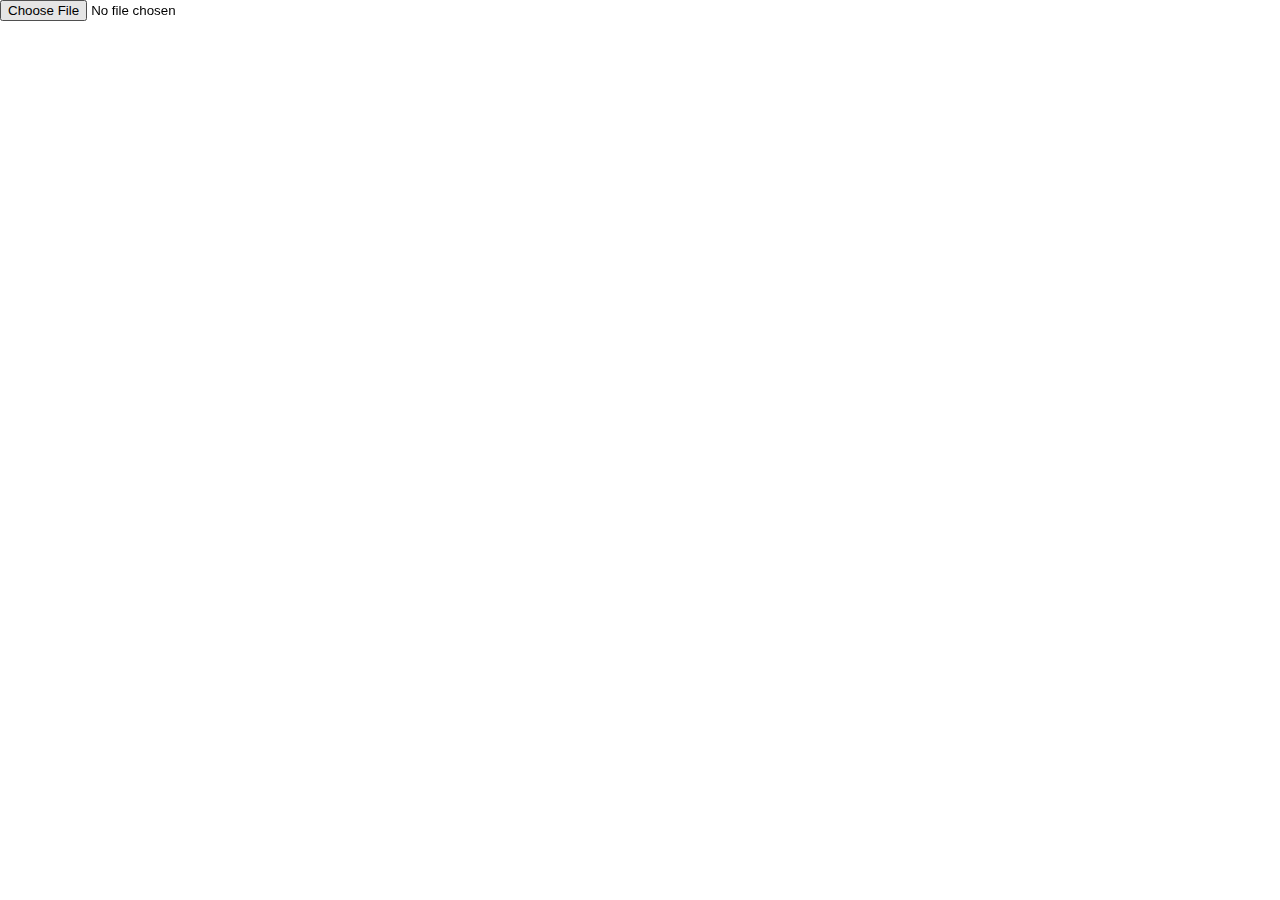
==== obj_viewer/index.html @ 1c47dc43 "Set up remote file editing." ====
<!DOCTYPE html>
<html lang="en">
<head>
    <meta charset="utf-8">
    <meta http-equiv="X-UA-Compatible" content="IE=edge">
    <meta name="viewport" content="width=device-width, initial-scale=1">
    <!-- The above 3 meta tags *must* come first in the head; any other head content must come *after* these tags -->
    <meta name="description" content="">
    <meta name="author" content="">

    <title>.obj Viewer</title>

    <!-- jQuery UI CSS -->
    <!-- <link rel="stylesheet" type="text/css" href="https://code.jquery.com/ui/1.10.4/themes/pepper-grinder/jquery-ui.css"> -->

    <!-- Custom styles for this template -->
    <link rel="stylesheet" href="style.css">
</head>

<body id="graphicsContainer">

    <div class="sidebar">
        <input type="file" id="i_file" value="">
        <ul>
            <li id="vertices"></li>
            <li id="edges"></li>
            <li id="faces"></li>
            <li id="genus"></li>
        <ul>
    </div>

    <!-- jQuery and jQuery UI. Don't need.
    <script src="https://ajax.googleapis.com/ajax/libs/jquery/2.1.4/jquery.min.js"></script>
    <script src="https://code.jquery.com/ui/1.12.0-beta.1/jquery-ui.min.js"></script> -->

    <!-- Core Three.js library plus extras -->
    <script src="../../js-libraries/three.js"></script>
    <script src="../../js-libraries/OBJLoader.js"></script>     <!-- So we can load .obj files -->
    <script src="../../js-libraries/OrbitControls.js"></script> <!-- So we can control the camera -->
    <script src="../../js-libraries/dat.gui.min.js"></script>   <!-- To include fancy sliders -->

    <!-- Some CSS to make the gui text larger -->
    <style>
        .dg {
            color: #fff;
            font-size: 14px;
            text-shadow: none !important;
        }

        .dg li:not(.folder) {
            /*background: rgba(0, 0, 0, 1);*/
            border-bottom: 1px solid #ddd;
        }
    </style>

    <!-- This code is the actual assignment. -->

    <script src="js/xyzAxes.js"></script>       <!-- Displays debug axes -->
    <script src="js/obj_viewer.js"></script>
    <script src="js/updates.js"></script>
    <script src="js/gui.js"></script>
</body>
</html>
---- obj_viewer/style.css ----
body {
    margin: 0px;
}

canvas {
    display: block;
}

.sidebar {
    position: fixed;
}

.sidebar ul {
    list-style: none;
    padding: 0;
    font-family: sans-serif;
}
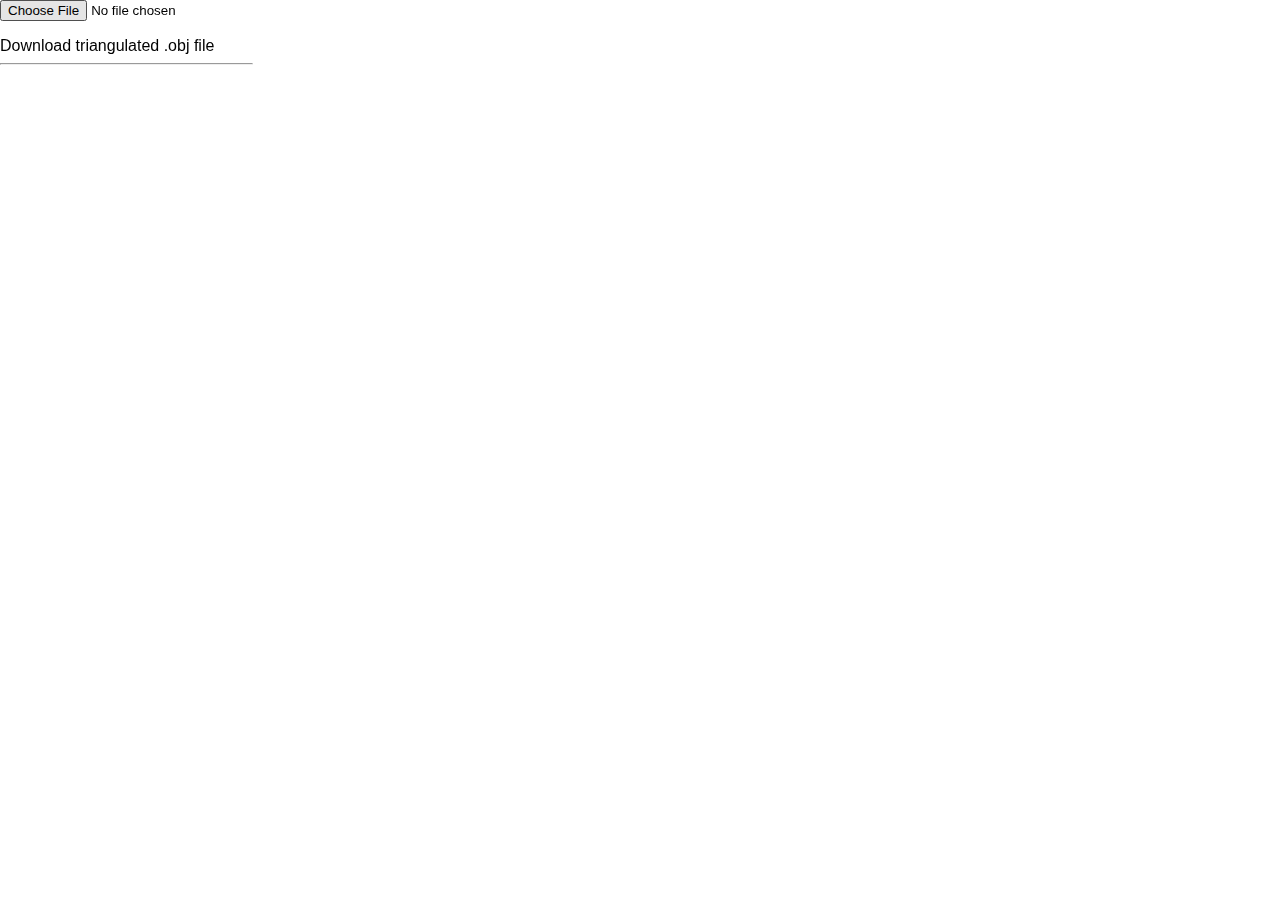
==== commit 67b632e7: "Add multiple object support" ====
--- a/obj_viewer/index.html
+++ b/obj_viewer/index.html
@@ -5,15 +5,15 @@
     <meta http-equiv="X-UA-Compatible" content="IE=edge">
     <meta name="viewport" content="width=device-width, initial-scale=1">
     <!-- The above 3 meta tags *must* come first in the head; any other head content must come *after* these tags -->
-    <meta name="description" content="">
-    <meta name="author" content="">
+    <meta name="description" content="An OBJ 3D Model Viewer">
+    <meta name="author" content="Andrey Kaipov">
 
-    <title>.obj Viewer</title>
+    <title>OBJ Viewer</title>
 
-    <!-- jQuery UI CSS -->
+    <!-- jQuery UI CSS. -->
     <!-- <link rel="stylesheet" type="text/css" href="https://code.jquery.com/ui/1.10.4/themes/pepper-grinder/jquery-ui.css"> -->
 
-    <!-- Custom styles for this template -->
+    <!-- Custom styles for this page. -->
     <link rel="stylesheet" href="style.css">
 </head>
 
@@ -22,42 +22,61 @@
     <div class="sidebar">
         <input type="file" id="i_file" value="">
         <ul>
+            <a download="" id="download_link">Download triangulated .obj file</a>
+            <hr id="download_hreaker">
             <li id="vertices"></li>
             <li id="edges"></li>
             <li id="faces"></li>
             <li id="genus"></li>
-        <ul>
+        </ul>
     </div>
 
+<script src="https://ajax.googleapis.com/ajax/libs/jquery/2.1.4/jquery.min.js"></script>
     <!-- jQuery and jQuery UI. Don't need.
-    <script src="https://ajax.googleapis.com/ajax/libs/jquery/2.1.4/jquery.min.js"></script>
-    <script src="https://code.jquery.com/ui/1.12.0-beta.1/jquery-ui.min.js"></script> -->
 
-    <!-- Core Three.js library plus extras -->
+    <script src="https://code.jquery.com/ui/1.12.0-beta.1/jquery-ui.min.js"></script>  -->
+
+    <!-- Core Three.js library plus extras. -->
     <script src="../../js-libraries/three.js"></script>
-    <script src="../../js-libraries/OBJLoader.js"></script>     <!-- So we can load .obj files -->
-    <script src="../../js-libraries/OrbitControls.js"></script> <!-- So we can control the camera -->
-    <script src="../../js-libraries/dat.gui.min.js"></script>   <!-- To include fancy sliders -->
+    <script src="../../js-libraries/OBJLoader.js"></script>     <!-- For actually loading .obj files -->
+    <script src="../../js-libraries/TransformControls.js"></script> <!-- For mouse object controls. -->
+    <script src="../../js-libraries/OrbitControls.js"></script> <!-- For mouse camera controls. -->
+    <script src="../../js-libraries/THREEx.KeyboardState.js"></script> <!-- For keyboard camera controls. -->
+    <script src="../../js-libraries/dat.gui.min.js"></script>   <!-- For fancy GUI sliders -->
+    <script src="../../js-libraries/Projector.js"></script>
+    <script src="../../js-libraries/CanvasRenderer.js"></script>
 
-    <!-- Some CSS to make the gui text larger -->
+    <!-- Some CSS to make the gui text larger. -->
     <style>
-        .dg {
-            color: #fff;
-            font-size: 14px;
-            text-shadow: none !important;
-        }
+    .dg {
+        color: #fff;
+        font-size: 14px;
+        text-shadow: none !important;
+    }
 
-        .dg li:not(.folder) {
-            /*background: rgba(0, 0, 0, 1);*/
-            border-bottom: 1px solid #ddd;
-        }
+    .dg li:not(.folder) {
+        /*background: rgba(0, 0, 0, 1); !! transparency of gui makes the folders buggy when closed. */
+        border-bottom: 1px solid #ddd;
+    }
     </style>
 
     <!-- This code is the actual assignment. -->
+    <script src="js/triangulate.js"></script>   <!-- Triangulate script -->
+    <script src="js/xyzAxes.js"></script>       <!-- Displays debug axes -->
+    <script src="js/obj_viewer.js"></script>    <!-- Displays the model -->
+    <script src="js/updates.js"></script>       <!-- Update functions to be passed to the GUI -->
+    <script src="js/gui.js"></script>           <!-- Make the GUI functional -->
 
-    <script src="js/xyzAxes.js"></script>       <!-- Displays debug axes -->
-    <script src="js/obj_viewer.js"></script>
-    <script src="js/updates.js"></script>
-    <script src="js/gui.js"></script>
+    <!-- Google analytics. -->
+    <script>
+    (function(i,s,o,g,r,a,m){i['GoogleAnalyticsObject']=r;i[r]=i[r]||function(){
+        (i[r].q=i[r].q||[]).push(arguments)},i[r].l=1*new Date();a=s.createElement(o),
+        m=s.getElementsByTagName(o)[0];a.async=1;a.src=g;m.parentNode.insertBefore(a,m)
+    })(window,document,'script','//www.google-analytics.com/analytics.js','ga');
+
+    ga('create', 'UA-70865218-2', 'auto');
+    ga('send', 'pageview');
+    </script>
+
 </body>
 </html>
